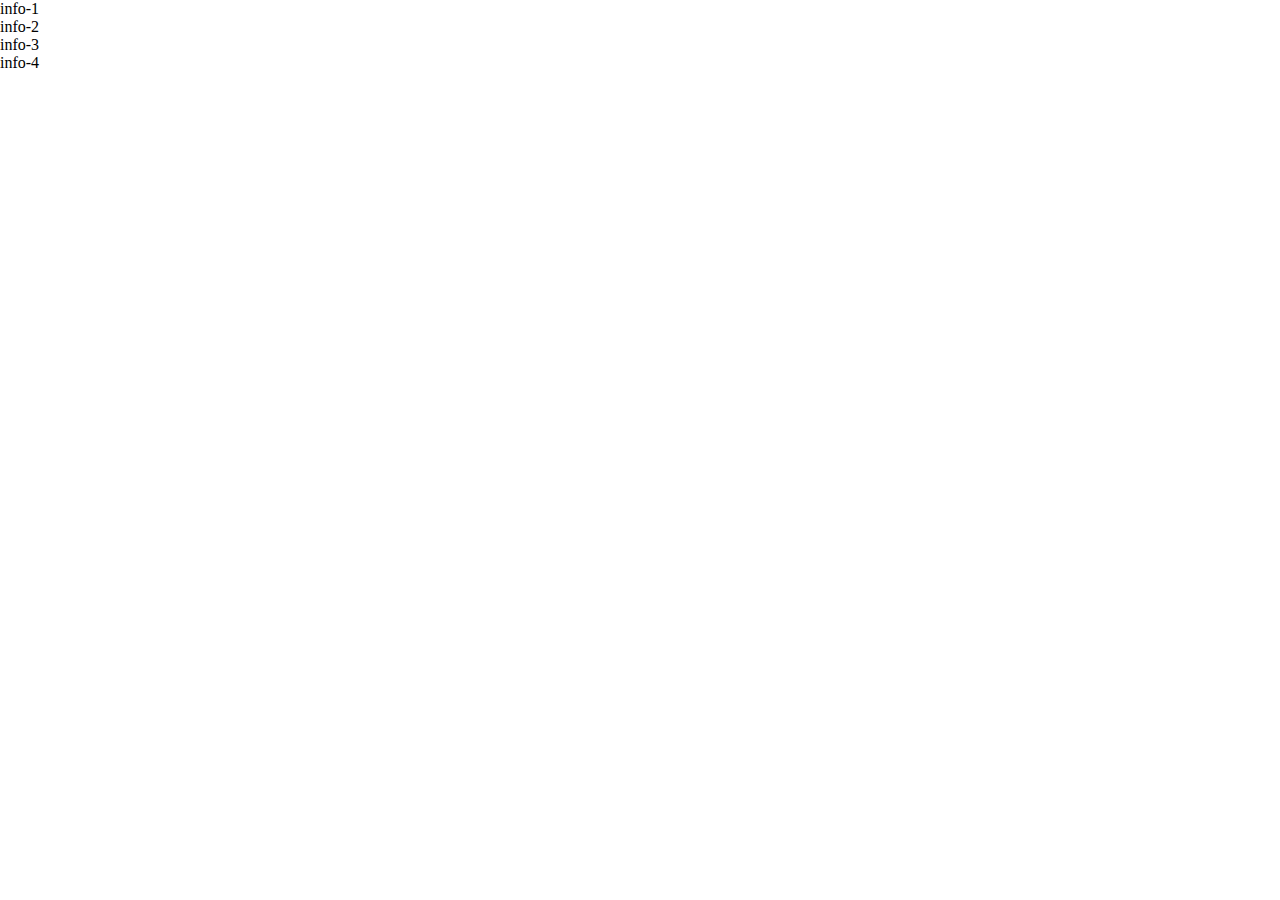
==== TOKO-ONLINE/index.html @ 03deca67 "versi 2.0.0" ====
<!DOCTYPE html>
<html lang="en">
  <head>
    <meta charset="UTF-8" />
    <meta name="viewport" content="width=device-width, initial-scale=1.0" />
    <title>toko-online | smkrevit.com</title>
    <link rel="stylesheet" href="style.css" />
  </head>
  <body>
    <div class="content">
      <div class="header">
        <nav-left> </nav-left>
        <nav-right> </nav-right>
      </div>
      <div class="main">
        <div class="main-left"></div>
        <div class="main-right"></div>
      </div>
      <div class="display">
        <div class="display-content"></div>
      </div>
      <div class="produk">
        <div class="produk-content"></div>
        <div class="produk-content"></div>
        <div class="produk-content"></div>
      </div>
      <div class="info">
        <div class="info-content">info-1</div>
        <div class="info-content">info-2</div>
        <div class="info-content">info-3</div>
        <div class="info-content">info-4</div>
      </div>
      <div class="medsos">
        <div class="medsos-1"></div>
        <div class="medsos-2"></div>
        <div class="medsos-3"></div>
      </div>
      <div class="sitemap">
        <div class="sitemap-left"></div>
        <div class="sitemap-left"></div>
        <div class="sitemap-left"></div>
        <div class="sitemap-left"></div>
        <div class="sitemap-right"></div>
      </div>
      <div class="payment">
        <div class="payment-left"></div>
        <div class="payment-right"></div>
      </div>
    </div>
  </body>
</html>
---- TOKO-ONLINE/style.css ----
*{
    margin: 0;
    padding: 0;
}

/* .row{
    background-color: violet;
    max-width: 1000px;
    margin: auto;
    display: flex;
    flex-direction: row-reverse;
    flex-direction: row;
    flex-direction: column-reverse;
    flex-wrap: wrap;
    flex-wrap: nowrap;
    flex-flow: column;
    justify-content: center;
    justify-content: flex-start;
    justify-content: flex-end; 
    justify-content: space-around;
    justify-content: space-between;
}

.col{
    width: 150px;
    height: 150px;
}

.satu{
    background-color: teal;
}

.dua{
    background-color: tomato;
}

.tiga{
    background-color: turquoise;
}

.empat{
    background-color: yellow;
} */
/* .col-1 {
    background: yellow;
    height: 100px;
    width: 100px;
    margin: 20px;
    padding: 30px;
    box-sizing: content-box;
}

.col-2 {
    background: green;
    height: 100px;
    width: 100px;
    margin: 50px;
    padding: 20px;
    box-sizing: border-box;
} */
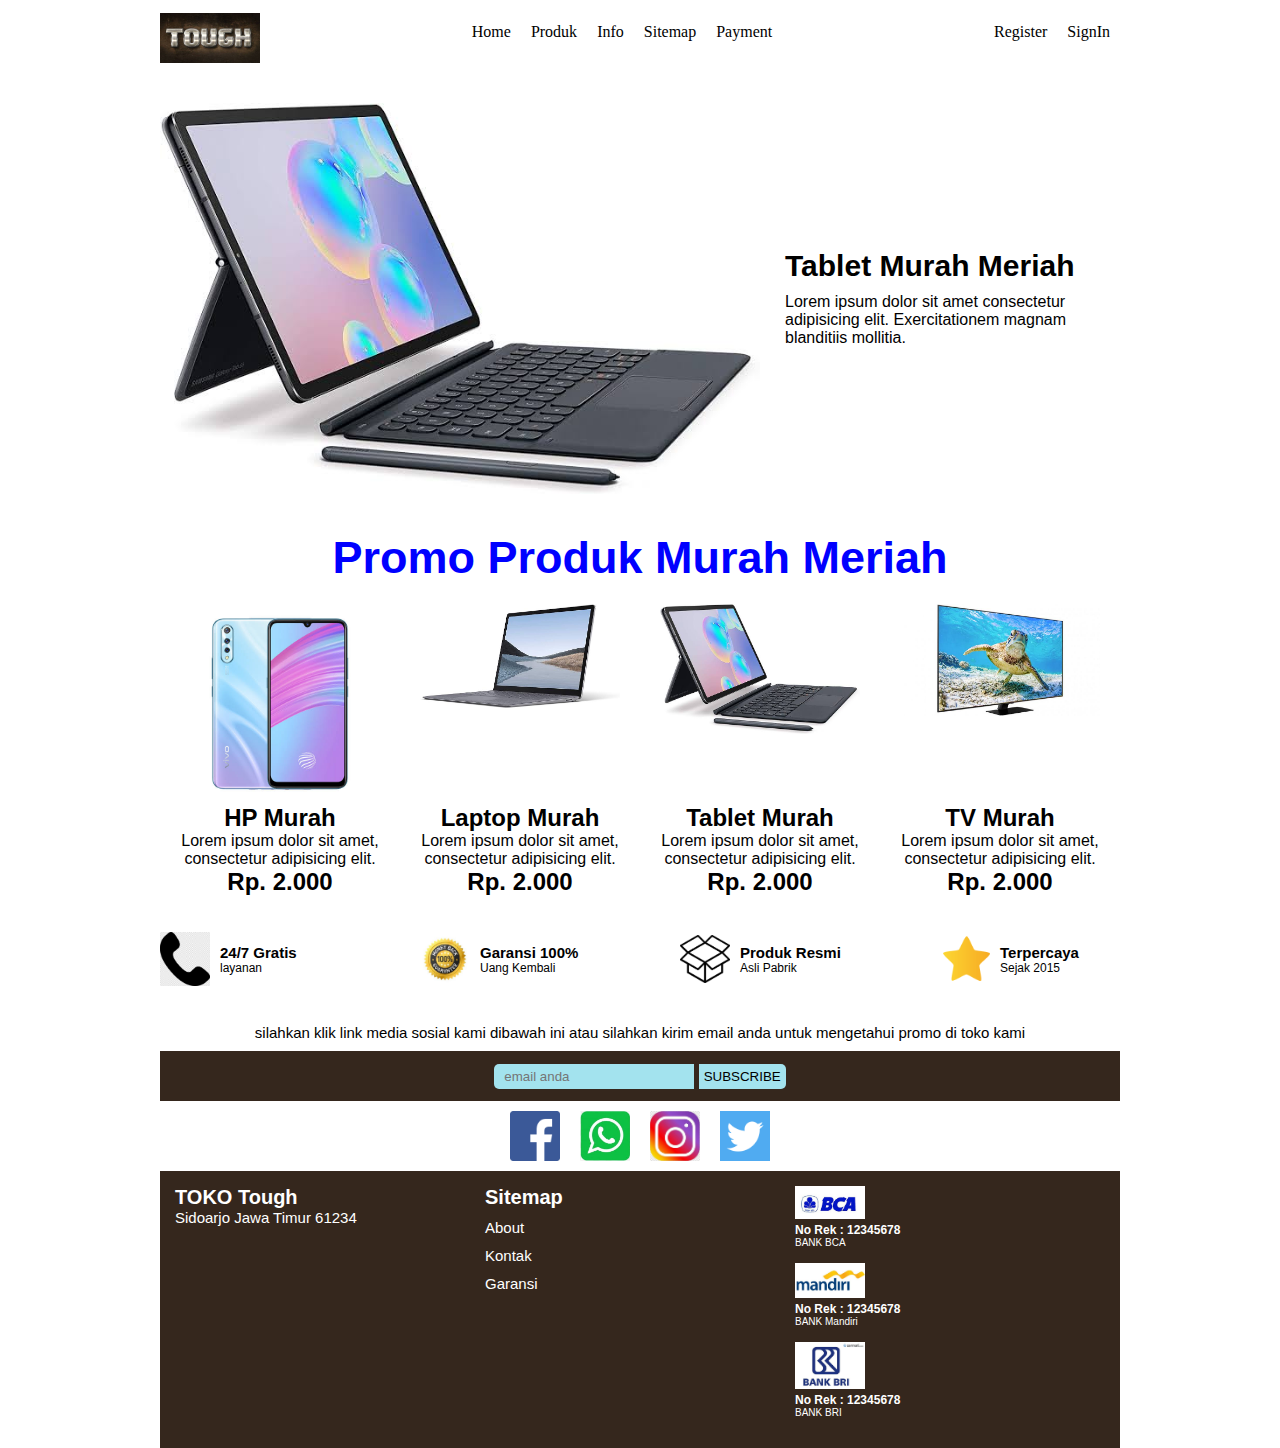
==== commit 63e118af: "versi 3.0.0" ====
--- a/TOKO-ONLINE/index.html
+++ b/TOKO-ONLINE/index.html
@@ -3,49 +3,200 @@
   <head>
     <meta charset="UTF-8" />
     <meta name="viewport" content="width=device-width, initial-scale=1.0" />
-    <title>toko-online | smkrevit.com</title>
+    <title>toko-online | tough.com</title>
     <link rel="stylesheet" href="style.css" />
   </head>
   <body>
     <div class="content">
       <div class="header">
-        <nav-left> </nav-left>
-        <nav-right> </nav-right>
+        <div class="logo">
+          <img src="img/logo.jpeg" alt="" />
+        </div>
+        <div class="nav-left">
+          <ul>
+            <li><a href="#">Home</a></li>
+            <li><a href="#">Produk</a></li>
+            <li><a href="#">Info</a></li>
+            <li><a href="#">Sitemap</a></li>
+            <li><a href="#">Payment</a></li>
+          </ul>
+        </div>
+        <div class="nav-right">
+          <ul>
+            <li><a href="#">Register</a></li>
+            <li><a href="#">SignIn</a></li>
+          </ul>
+        </div>
       </div>
       <div class="main">
-        <div class="main-left"></div>
-        <div class="main-right"></div>
+        <div class="main-left">
+          <img src="img/tablet.jpeg" alt="" />
+        </div>
+        <div class="main-right">
+          <h2>Tablet Murah Meriah</h2>
+          <p>
+            Lorem ipsum dolor sit amet consectetur adipisicing elit.
+            Exercitationem magnam blanditiis mollitia.
+          </p>
+        </div>
       </div>
       <div class="display">
-        <div class="display-content"></div>
+        <div class="display-content">
+          <h2>Promo Produk Murah Meriah</h2>
+        </div>
       </div>
       <div class="produk">
-        <div class="produk-content"></div>
-        <div class="produk-content"></div>
-        <div class="produk-content"></div>
+        <div class="produk-content">
+          <div class="image">
+            <img src="img/hp.jpeg" />
+          </div>
+          <div class="titel">
+            <h2>HP Murah</h2>
+          </div>
+          <div class="deskripsi">
+            <p>Lorem ipsum dolor sit amet, consectetur adipisicing elit.</p>
+          </div>
+          <div class="harga">
+            <h2>Rp. 2.000</h2>
+          </div>
+        </div>
+        <div class="produk-content">
+          <div class="image">
+            <img src="img/laptop.jpeg" alt="" />
+          </div>
+          <div class="titel">
+            <h2>Laptop Murah</h2>
+          </div>
+          <div class="deskripsi">
+            <p>Lorem ipsum dolor sit amet, consectetur adipisicing elit.</p>
+          </div>
+          <div class="harga">
+            <h2>Rp. 2.000</h2>
+          </div>
+        </div>
+        <div class="produk-content">
+          <div class="image">
+            <img src="img/tablet.jpeg" alt="" />
+          </div>
+          <div class="titel">
+            <h2>Tablet Murah</h2>
+          </div>
+          <div class="deskripsi">
+            <p>Lorem ipsum dolor sit amet, consectetur adipisicing elit.</p>
+          </div>
+          <div class="harga">
+            <h2>Rp. 2.000</h2>
+          </div>
+        </div>
+        <div class="produk-content">
+          <div class="image">
+            <img src="img/tv.jpeg" alt="" />
+          </div>
+          <div class="titel">
+            <h2>TV Murah</h2>
+          </div>
+          <div class="deskripsi">
+            <p>Lorem ipsum dolor sit amet, consectetur adipisicing elit.</p>
+          </div>
+          <div class="harga">
+            <h2>Rp. 2.000</h2>
+          </div>
+        </div>
       </div>
       <div class="info">
-        <div class="info-content">info-1</div>
-        <div class="info-content">info-2</div>
-        <div class="info-content">info-3</div>
-        <div class="info-content">info-4</div>
+        <div class="info-content">
+          <div class="icon">
+            <img src="img/phone.jpeg" alt="" />
+          </div>
+          <div class="info-isi">
+            <h2>24/7 Gratis</h2>
+            <p>layanan</p>
+          </div>
+        </div>
+        <div class="info-content">
+          <div class="icon">
+            <img src="img/garansi.jpeg" alt="" />
+          </div>
+          <div class="info-isi">
+            <h2>Garansi 100%</h2>
+            <p>Uang Kembali</p>
+          </div>
+        </div>
+        <div class="info-content">
+          <div class="icon">
+            <img src="img/produk.jpg" alt="" />
+          </div>
+          <div class="info-isi">
+            <h2>Produk Resmi</h2>
+            <p>Asli Pabrik</p>
+          </div>
+        </div>
+        <div class="info-content">
+          <div class="icon">
+            <img src="img/star.png" alt="" />
+          </div>
+          <div class="info-isi">
+            <h2>Terpercaya</h2>
+            <p>Sejak 2015</p>
+          </div>
+        </div>
       </div>
       <div class="medsos">
-        <div class="medsos-1"></div>
-        <div class="medsos-2"></div>
-        <div class="medsos-3"></div>
+        <div class="medsos-isi">
+          <p>
+            silahkan klik link media sosial kami dibawah ini atau silahkan kirim
+            email anda untuk mengetahui promo di toko kami
+          </p>
+        </div>
+        <div class="medsos-form">
+          <form action="">
+            <input type="email" placeholder="email anda" />
+            <button>subscribe</button>
+          </form>
+        </div>
+        <div class="medsos-icon">
+          <img src="img/fb.png" alt="" />
+          <img src="img/wa.jpeg" alt="" />
+          <img src="img/ig.jpeg" alt="" />
+          <img src="img/twiter.png" alt="" />
+        </div>
+      </div>
+    </div>
+
+    <footer>
+      <div class="identitas">
+        <h2>TOKO Tough</h2>
+        <p>Sidoarjo Jawa Timur 61234</p>
       </div>
       <div class="sitemap">
-        <div class="sitemap-left"></div>
-        <div class="sitemap-left"></div>
-        <div class="sitemap-left"></div>
-        <div class="sitemap-left"></div>
-        <div class="sitemap-right"></div>
+        <h2>Sitemap</h2>
+        <li><a href="#">About</a></li>
+        <li><a href="#">Kontak</a></li>
+        <li><a href="#">Garansi</a></li>
       </div>
       <div class="payment">
-        <div class="payment-left"></div>
-        <div class="payment-right"></div>
-      </div>
-    </div>
+        <div class="logo-bank">
+          <img src="img/bca.jpeg" alt="" />
+        </div>
+        <div class="bank">
+          <h3>No Rek : 12345678</h3>
+          <p>BANK BCA</p>
+        </div>
+        <div class="logo-bank">
+          <img src="img/mandiri.jpeg" alt="" />
+        </div>
+        <div class="bank">
+          <h3>No Rek : 12345678</h3>
+          <p>BANK Mandiri</p>
+        </div>
+        <div class="logo-bank">
+          <img src="img/bri.jpeg" alt="" />
+        </div>
+        <div class="bank">
+          <h3>No Rek : 12345678</h3>
+          <p>BANK BRI</p>
+        </div>
+      </div>
+    </footer>
   </body>
 </html>
--- a/TOKO-ONLINE/style.css
+++ b/TOKO-ONLINE/style.css
@@ -1,60 +1,349 @@
-*{
-    margin: 0;
-    padding: 0;
-}
-
-/* .row{
-    background-color: violet;
-    max-width: 1000px;
-    margin: auto;
-    display: flex;
-    flex-direction: row-reverse;
-    flex-direction: row;
-    flex-direction: column-reverse;
-    flex-wrap: wrap;
-    flex-wrap: nowrap;
-    flex-flow: column;
+* {
+  margin: 0;
+  padding: 0;
+  box-sizing: border-box;
+  font-family: Arial, Helvetica, sans-serif;
+}
+
+.logo img {
+  width: 100px;
+  height: 50px;
+  display: block;
+  margin: auto;
+  margin-bottom: 10px;
+}
+
+.header {
+  margin: 1%;
+}
+
+.nav-left,
+.nav-right {
+  background-color: rgb(7, 6, 6);
+}
+
+.nav-left ul,
+.nav-right ul {
+  list-style: none;
+}
+
+.nav-left a,
+.nav-right a {
+  text-decoration: none;
+  display: block;
+  padding: 10px;
+  color: #fff;
+  font-family: poppins;
+}
+
+.nav-left a:hover {
+  background: rgb(106, 124, 122);
+}
+
+.nav-right a:hover {
+  background: rgb(106, 124, 122);
+}
+
+@media screen and (min-width: 560px) {
+  .header {
+    width: 960px;
+    margin: auto;
+    display: flex;
+    margin-top: 1%;
+    justify-content: space-between;
+  }
+
+  .nav-left ul {
+    display: flex;
+  }
+
+  .nav-right ul {
+    display: flex;
+  }
+
+  .nav-left,
+  .nav-right {
+    background: none;
+  }
+
+  .nav-left a,
+  .nav-right a {
+    color: black;
+  }
+
+  .nav-left a:hover {
+    background: rgb(124, 211, 182);
+  }
+
+  .nav-right a:hover {
+    background: rgb(124, 211, 182);
+  }
+}
+
+/* main */
+
+.main {
+  margin-top: 20px;
+}
+
+.main-left img {
+  width: 250px;
+  display: block;
+  margin: auto;
+}
+
+.main-right {
+  text-align: center;
+  margin-top: 20px;
+}
+
+@media (min-width: 560px) {
+  .main {
+    width: 960px;
+    margin: auto;
+    display: flex;
+    margin-top: 30px;
     justify-content: center;
-    justify-content: flex-start;
-    justify-content: flex-end; 
-    justify-content: space-around;
+  }
+  .main-left img {
+    width: 600px;
+  }
+
+  .main-right {
+    margin: auto;
+    text-align: left;
+    margin-left: 25px;
+  }
+
+  .main-right h2 {
+    margin-bottom: 10px;
+    font-size: 30px;
+    font-family: -apple-system, BlinkMacSystemFont, "Segoe UI", Roboto, Oxygen,
+      Ubuntu, Cantarell, "Open Sans", "Helvetica Neue", sans-serif;
+  }
+}
+
+/* produk */
+
+.display {
+  margin-top: 3%;
+  text-align: center;
+  color: blue;
+}
+
+.image img {
+  width: 250px;
+  display: block;
+  margin: auto;
+}
+
+.produk-content {
+  text-align: center;
+  margin: 20px;
+}
+
+.deskripsi p {
+  font-style: 15px;
+}
+
+@media (min-width: 560px) {
+  .produk {
+    width: 960px;
+    margin: auto;
+    display: flex;
+  }
+
+  .produk-content{
+    height: 300px;
+  }
+
+  .image {
+    height: 200px;
+    width: 200px;
+  }
+
+  .image img{
+    width: 200px;
+    display: block;
+    margin: auto;
+  }
+
+  .display{
+    font-size: 30px;
+  }
+}
+
+/* informasi */
+
+.info{
+  margin-top: 20px;
+  display: flex;
+  flex-wrap: wrap;
+  justify-content: center;
+}
+
+.info-content{
+  height: 70px;
+  width: 180px;
+  display: flex;
+  align-items: center;
+}
+
+.icon img{
+  width: 50px;
+  display: block;
+  margin-right: 10px;
+}
+
+.info-isi h2{
+  font-size: 15px;
+}
+
+.info-isi p{
+  font-size:12px;
+}
+
+@media(min-width:560px){
+  .info{
+    width: 960px;
+    margin: auto;
     justify-content: space-between;
-}
-
-.col{
-    width: 150px;
-    height: 150px;
-}
-
-.satu{
-    background-color: teal;
-}
-
-.dua{
-    background-color: tomato;
-}
-
-.tiga{
-    background-color: turquoise;
-}
-
-.empat{
-    background-color: yellow;
-} */
-/* .col-1 {
-    background: yellow;
-    height: 100px;
-    width: 100px;
-    margin: 20px;
-    padding: 30px;
-    box-sizing: content-box;
-}
-
-.col-2 {
-    background: green;
-    height: 100px;
-    width: 100px;
-    margin: 50px;
-    padding: 20px;
-    box-sizing: border-box;
-} */+  }
+}
+
+/* medsos */
+
+.medsos-icon img{
+  width: 50px;
+  margin: 10px;
+}
+
+.medsos-icon{
+  display: flex;
+  justify-content: center;
+}
+
+.medsos-isi{
+  text-align: center;
+  padding: 10px;
+  font-size: 15px;
+}
+
+.medsos-form{
+  height: 50px;
+  background: rgb(53, 39, 29);
+  display: flex;
+  justify-content: center;
+  align-items: center;
+}
+
+.medsos-form form input {
+  width: 200px;
+  height: 25px;
+  background: rgb(163, 227, 238);
+  border: none;
+  border-top-left-radius: 5px;
+  border-bottom-left-radius: 5px;
+}
+
+.medsos-form form input[type="email"]{
+  padding: 10px;
+}
+
+.medsos-form form button{
+  height: 25px;
+  padding: 5px;
+  text-transform: uppercase;
+  background: rgb(163, 227, 238);
+  border: none;
+  border-top-right-radius: 5px;
+  border-bottom-right-radius: 5px;
+}
+
+@media(min-width:560px){
+  .medsos{
+    width: 960px;
+    margin: auto;
+    margin-top: 20px;
+  }
+}
+
+/* footer */
+
+footer{
+  margin-bottom: 100px;
+  background: rgb(53, 39, 29);
+  padding-top: 3px;
+  color: #fff;
+  display: flex;
+}
+
+.logo-bank img{
+  width: 70px;
+}
+
+.identitas{
+  flex: 1;
+}
+
+.sitemap{
+  flex: 1;
+}
+
+.sitemap li {
+  list-style: none;
+  padding-top: 10px;
+}
+
+.sitemap li a{
+  text-decoration: none;
+  color: white;
+}
+
+.payment{
+  flex: 1;
+}
+
+.identitas h2, .sitemap h2{
+  font-size: 14px;
+}
+
+.identitas p{
+  font-size: 12px;
+}
+
+.sitemap a{
+  font-size: 12px;
+}
+
+.bank p{
+  font-size: 10px;
+}
+
+.bank h3{
+  font-size: 12px;
+}
+
+.bank {
+  padding-bottom: 15px;
+}
+
+@media(min-width : 560px){
+  footer{
+    width: 960px;
+    margin: auto;
+    padding: 15px;
+  }
+  
+  .sitemap h2, .identitas h2{
+    font-size: 20px;
+  }
+
+  .identitas p{
+    font-size: 15px;
+  }
+
+  .sitemap a{
+    font-size: 15px;
+  }
+}